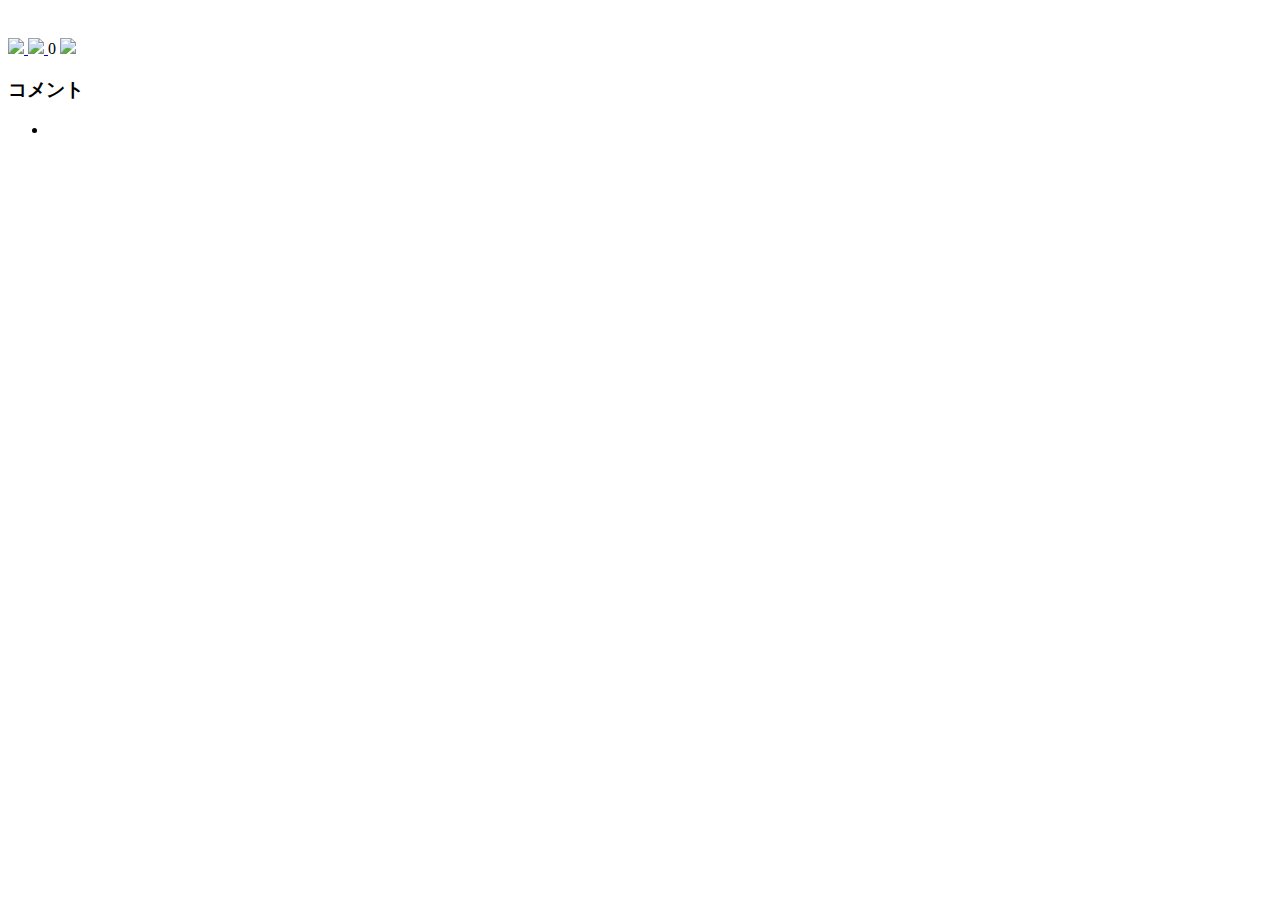
==== src/main/resources/templates/topics/index.html @ ae6ebdd5 "java 26" ====
<!DOCTYPE html>
<html
  xmlns:th="http://www.thymeleaf.org"
  xmlns:layout="http://www.ultraq.net.nz/thymeleaf/layout"
  layout:decorate="~{layouts/layout}">
  <head>
    <title>Pictgram</title>
  </head>
  <body>
    <div class="topics-index-wrapper" layout:fragment="contents">
  <div class="container">
      <div class="row" th:each="topic : ${list}">
        <div class="col-md-6 mx-auto">
          <main>
            <h2 class="author" th:text="${topic.user.name}"></h2>
            <img src="" th:if="${@environment.getProperty('image.local')}" th:src="${topic.imageData}" class="image" />
            <img src="" th:unless="${@environment.getProperty('image.local')}" th:src="${topic.path}" class="image" />
            <div class="icons">
              <a th:if="${topic.favorite != null}" rel="nofollow" class="icon convert" data-method="delete" href="/favorite?topic_id=1" th:href="@{'/favorite'}" th:data-topic_id="${topic.id}" th:data-_csrf="${_csrf.token}">
                <img class="favorite-on" src="/images/icons/heart.png" th:src="@{/images/icons/heart.png}" />
              </a>
              <a th:if="${topic.favorite == null}" rel="nofollow" class="icon convert" data-method="post" href="/favorite?topic_id=1" th:href="@{'/favorite'}" th:data-topic_id="${topic.id}" th:data-_csrf="${_csrf.token}">
                <img src="/images/icons/heart-black.png" th:src="@{/images/icons/heart-black.png}" />
              </a>
              <span class="count" th:text="${#lists.size(topic.favorites)}">0</span>
              <a href="/topics/1/comments/new" th:href="@{'/topics/{id}/comments/new'(id=${topic.id})}" class="icon" th:data-_csrf="${_csrf.token}">
                <img src="/images/icons/comment.png" th:src="@{/images/icons/comment.png}" />
              </a>
            </div>
            <pre class="description" th:text="${topic.description}"></pre>
            <div class="comments">
              <h3 class='text-center' th:text="#{topics.index.comment}">コメント</h3>
              <ul th:each="comment : ${topic.comments}">
                <li><pre class="description" th:text="${comment.description}"></pre></li>
              </ul>
            </div>
          </main>
        </div>
      </div>
  </div>
</div>
  </body>
</html>
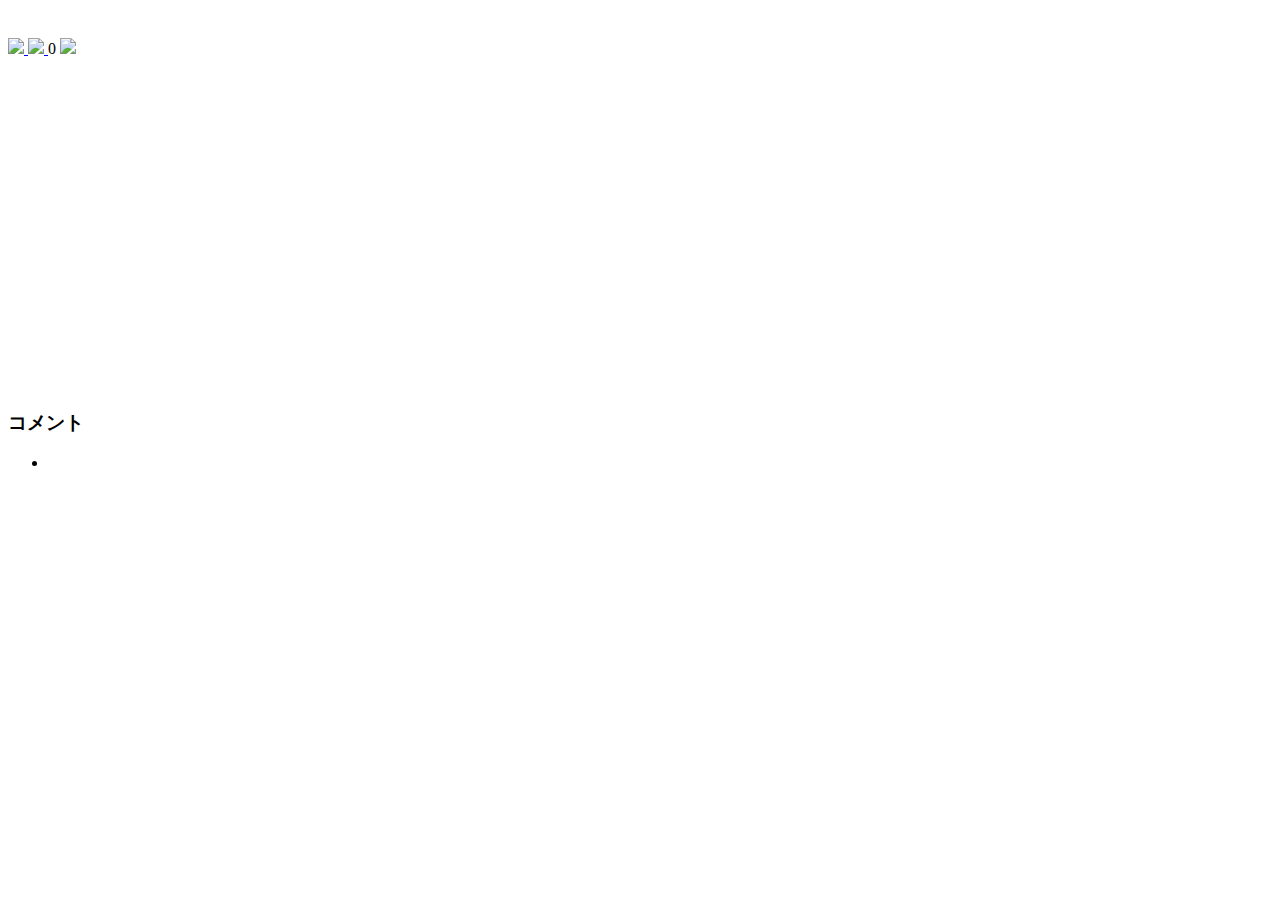
==== commit a1bb2d23: "Merge 457e16f512128361a72afa9d802e1da80c96a1d8 into 6de24fa66998c72ea66b236ac18eeb3418227bb6" ====
--- a/src/main/resources/templates/topics/index.html
+++ b/src/main/resources/templates/topics/index.html
@@ -8,8 +8,28 @@
   </head>
   <body>
     <div class="topics-index-wrapper" layout:fragment="contents">
+      <script src="https://polyfill.io/v3/polyfill.min.js?features=default"></script>
+      <script defer th:src="|https://maps.googleapis.com/maps/api/js?key=${@environment.getProperty('googlemap.key')}&callback=initMap|"></script>
+      <style type="text/css">
+      .map {
+      	  height: 100%;
+      }
+      </style>
+      <script th:inline="javascript">
+        function initMap() {
+        	/*[# th:each="topic : ${list}"]*/
+        	/*[# th:if="${topic.latitude != null and topic.longitude != null}"]*/
+        	new google.maps.Map(document.getElementById("map[[${topic.id}]]"), {
+        		center: { lat: [[${topic.latitude}]], lng: [[${topic.longitude}]] },
+        		zoom: 16,
+        	});
+        	/*[/]*/
+        	/*[/]*/
+         }
+      </script>
   <div class="container">
       <div class="row" th:each="topic : ${list}">
+        <a th:id="${topic.id}"></a>
         <div class="col-md-6 mx-auto">
           <main>
             <h2 class="author" th:text="${topic.user.name}"></h2>
@@ -28,6 +48,9 @@
               </a>
             </div>
             <pre class="description" th:text="${topic.description}"></pre>
+            <div style="height: 320px" th:if="${topic.latitude != null and topic.longitude != null}">
+                <div class="map" th:id="|map${topic.id}|"></div>
+            </div>
             <div class="comments">
               <h3 class='text-center' th:text="#{topics.index.comment}">コメント</h3>
               <ul th:each="comment : ${topic.comments}">
